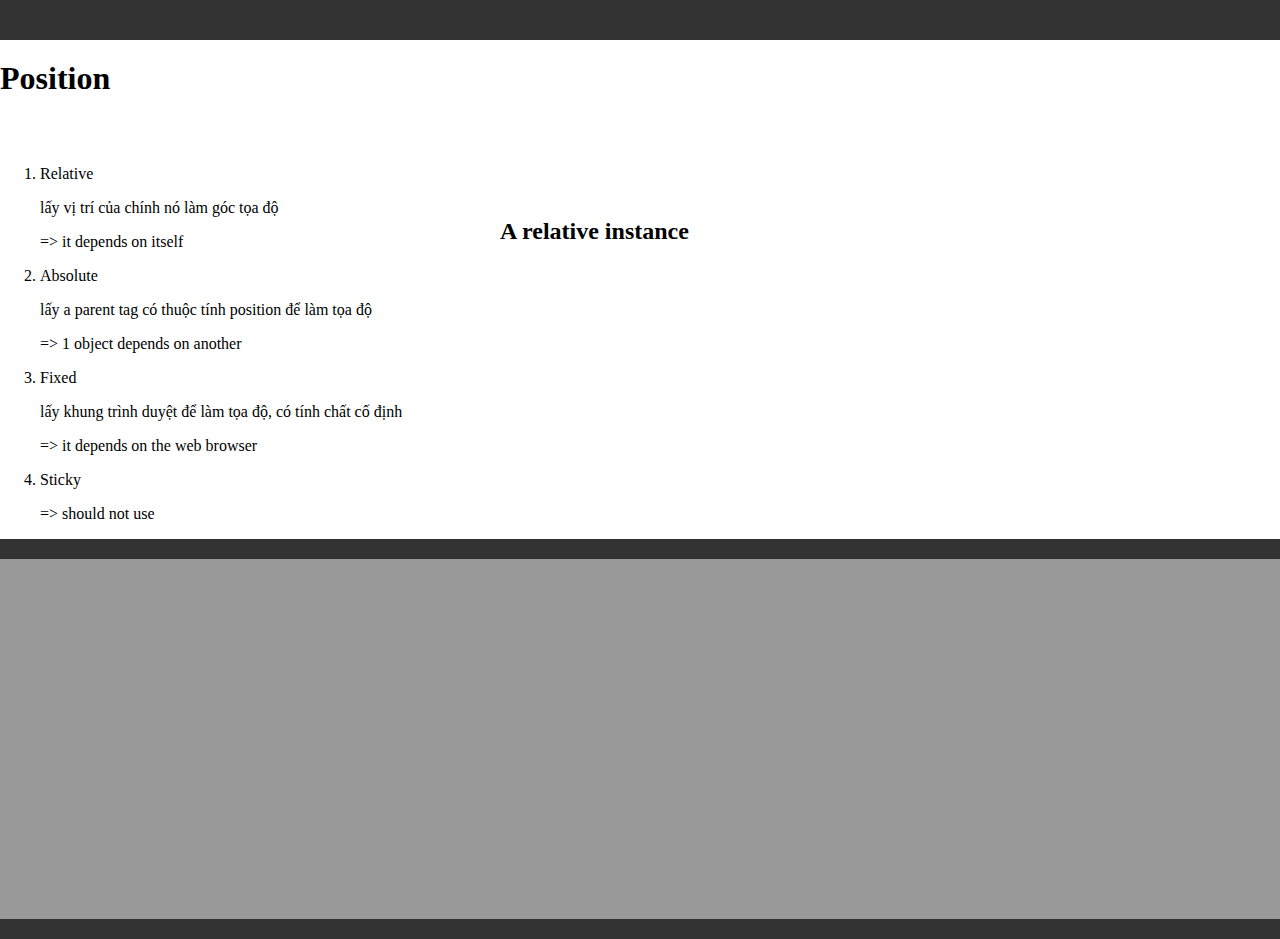
==== u11-position/index.html @ 88494c48 "u11 position" ====
<!DOCTYPE html>
<html lang="en">
  <head>
    <meta charset="UTF-8" />
    <meta name="viewport" content="width=device-width, initial-scale=1.0" />
    <title>Document</title>
    <link rel="stylesheet" href="./style.css" />

    <style>
      html,
      body {
        margin: 0;
      }
      h2 {
        position: relative;
        top: 100px;
        left: 500px;
      }

      .box {
        width: 100%;
        height: 400px;
        background: #333;
        position: relative;
      }

      .child-box {
        /* width: 50px;
        height: 50px; */
        background-color: rgba(255, 255, 255, 0.5);
        position: absolute;
        top: 20px;
        bottom: 20px;
        right: 0;
        left: 0;
      }

      .header {
        /* width: 100%; */
        height: 40px;
        background-color: #333;
        position: fixed;
        top: 0;
        left: 0;
        right: 0;
      }

      .margin-header {
        margin-top: 60px;
      }
    </style>
  </head>
  <body>
    <div>
      <div class="header"></div>
      <div class="margin-header"></div>
    </div>
    <div>
      <h1>Position</h1>
      <h2>A relative instance</h2>
      <ol>
        <li>
          Relative
          <p>lấy vị trí của chính nó làm góc tọa độ</p>
          <p>=> it depends on itself</p>
        </li>
        <li>
          Absolute
          <p>lấy a parent tag có thuộc tính position để làm tọa độ</p>
          <p>=> 1 object depends on another</p>
        </li>

        <li>
          Fixed
          <p>lấy khung trình duyệt để làm tọa độ, có tính chất cố định</p>
          <p>=> it depends on the web browser</p>
        </li>
        <li>
          Sticky
          <p>=> should not use</p>
        </li>
      </ol>
    </div>
    <div>
      <div class="box">
        <div class="child-box"></div>
      </div>
    </div>
  </body>
</html>
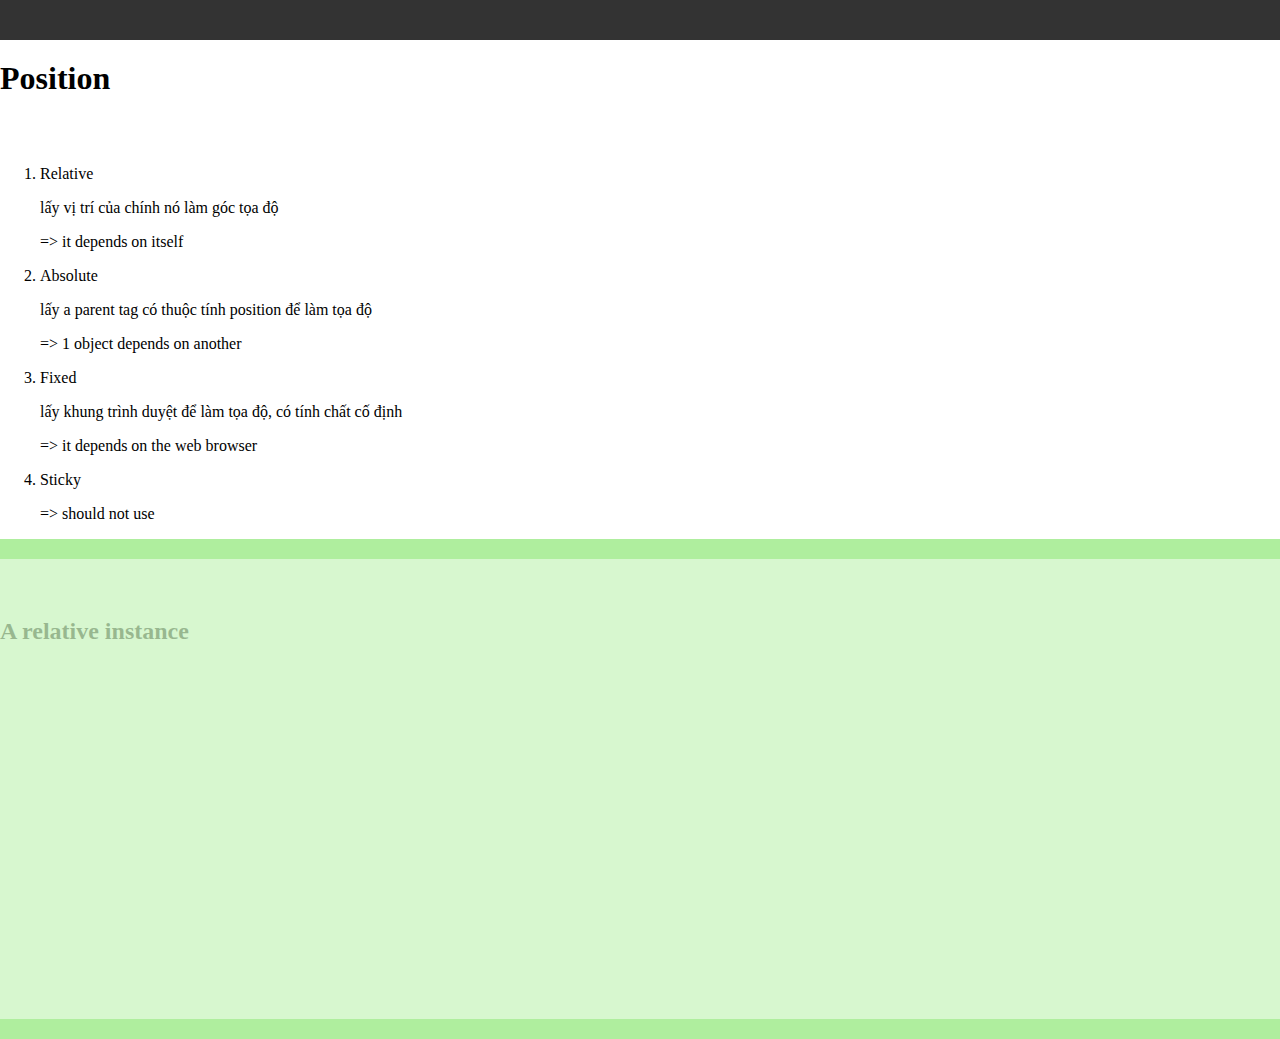
==== commit aa6225be: "fix width" ====
--- a/u11-position/index.html
+++ b/u11-position/index.html
@@ -13,14 +13,13 @@
       }
       h2 {
         position: relative;
-        top: 100px;
-        left: 500px;
+        top: 500px;
       }
 
       .box {
         width: 100%;
-        height: 400px;
-        background: #333;
+        height: 500px;
+        background: rgba(96, 222, 62, 0.5);
         position: relative;
       }
 
